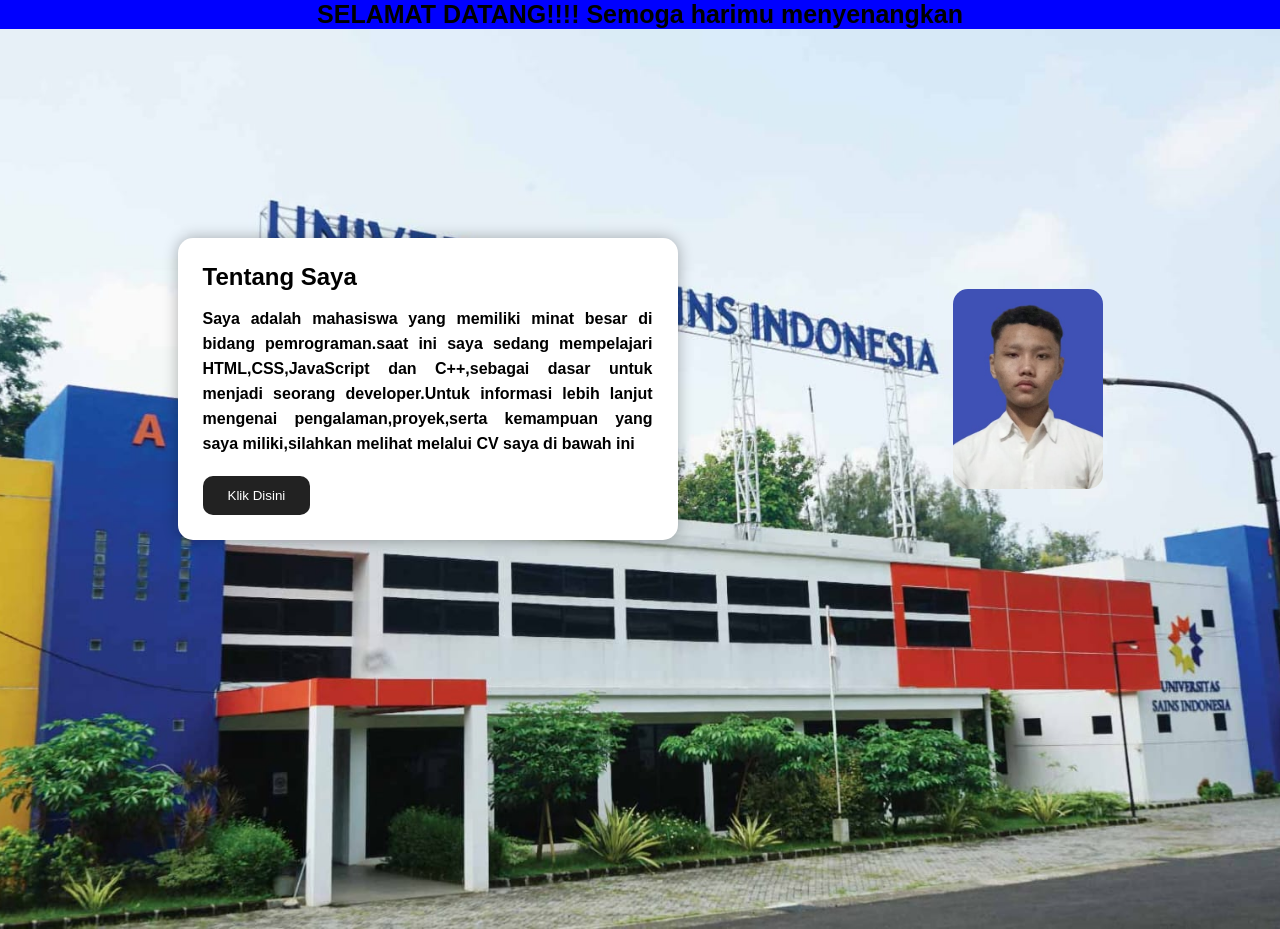
==== index.html @ bc6b0e64 "first" ====
<html>
<head>
    <meta charset="UTF-8">
    <meta name="viewport" content="width=device-width,initial-scale=1.0">
    <title> Zaldy Aditya Pashafa</title>
    <link rel="stylesheet" href="cover.css">
</head> 

<body>
<div class="overlay">
    <h1> <span style="color:black">SELAMAT DATANG!!!! Semoga harimu menyenangkan</span>
    </h1>
<section class="PORTO">
    <div class="isi">
    <div class="tentang">
        <h2> Tentang Saya</h2>
        <P><b>Saya adalah mahasiswa yang memiliki minat besar di bidang pemrograman.saat ini saya sedang mempelajari HTML,CSS,JavaScript dan C++,sebagai dasar untuk menjadi seorang developer.Untuk informasi lebih lanjut mengenai pengalaman,proyek,serta kemampuan yang saya miliki,silahkan melihat melalui CV saya di bawah ini</b> 
        </P>
        <a href="portofolio.html">
            <button onclick="porto()">Klik Disini</button>
        </a>
    </div>
    <div class="foto">
         <img src="za.jpeg" alt="img">
    </div>
</div>
</div>
</section>
<script src="portal.js"></script>
</body>
</body>   
</html>
---- cover.css ----
*{
    padding:0;
    margin: 0;
    box-sizing: border-box;
    font-family: sans-serif;
}

body{
    width: 100vw;
    height: 100vh;
}

.PORTO{
    background-image:url(usi.jpeg);
    background-size:cover;
    background-position:center;
    width:100vw;
    height:100vh;
    animation:bgZoom 1.5s ease;
}
@keyframes bgZoom{
    from{
        opacity:0;
        transform:scale(1.1);
    }
    to{
        opacity:1;
        transform:scale(1);
    }
}
.overlay {
    background-color: blue;
     
}
.overlay h1{
    text-align: center;
    font-size: 25px;
     animation:turun 5s ease;
}
@keyframes turun{
    from{
        opacity:0;
        transform:translateY(-100px);
    }
    to{
        opacity:1;
        transform:translateY(0);
    }

}
.isi {
    width:100%;
    height:80vh;
    display:flex;
    justify-content:space-around;
    align-items:center;
    padding: 0 80px;
    gap: 80px;
}
.tentang{
    width:500px;
    background:#ffffff;
    padding:25px;
    border-radius:15px;
    box-shadow:0 0 15px rgba(0,0,0,.3);
    animation:muncul 7s ease;
}

@keyframes muncul{
    from{
        opacity:0;
        transform:translateY(80px);
    }
    to{
        opacity:1;
        transform:translateY(0);
    }

}
.tentang p{
    margin-top:15px;
    line-height:25px;
    text-align:justify;
}

.foto{
    animation:dariKanan 7s ease;
}

@keyframes dariKanan{

    from{
        opacity:0;
        transform:translateX(150px);
    }
    to{
        opacity:1;
        transform:translateX(0);
    }

}

.foto img{
    width:150px;
    border-radius:15px;
}

button{
    margin-top:20px;
    padding:12px 25px;
    border:none;
    border-radius:10px;
    background:#222;
    color:white;
    cursor:pointer;
    transition:all .3s ease;
}

button:hover{
    transform:translateY(-5px) scale(1.08);
    background:orangered;
    box-shadow:0 10px 20px rgba(0,0,0,.4);
}
button:active{
    transform:translateY(0) scale(.95);
    box-shadow:0 3px 8px rgba(0,0,0,.3);
}
button:hover{
    background:#444;
}
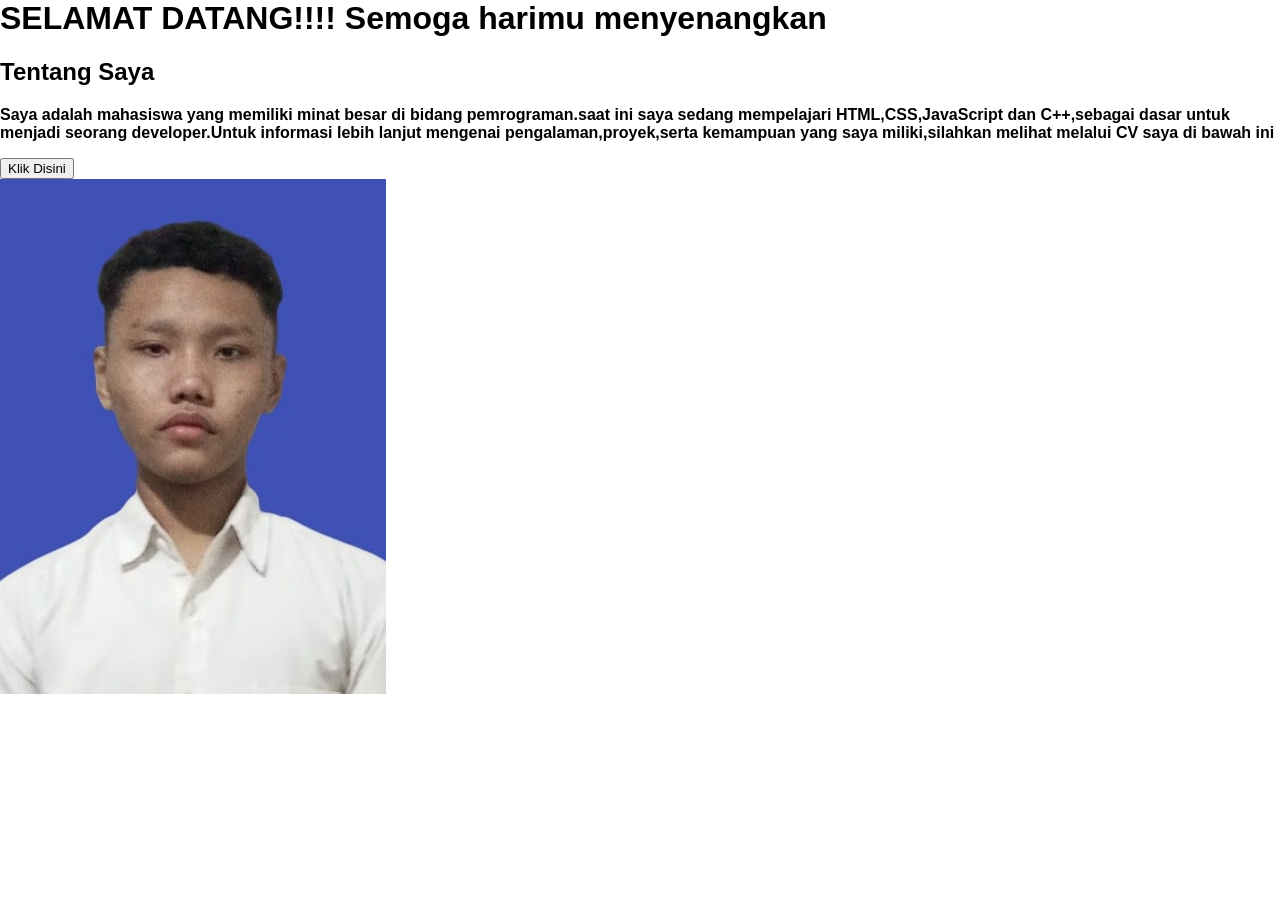
==== commit 2aa28c3b: "first" ====
--- a/index.html
+++ b/index.html
@@ -28,5 +28,4 @@
 </section>
 <script src="portal.js"></script>
 </body>
-</body>   
 </html>
--- a/cover.css
+++ b/cover.css
@@ -1,21 +1,20 @@
-*{
+html,body{
     padding:0;
     margin: 0;
+    width: 100vw;
+    height: 100vh;
     box-sizing: border-box;
     font-family: sans-serif;
+    overflow-x: hidden;
 }
 
-body{
-    width: 100vw;
-    height: 100vh;
-}
-
+@media (max-width:768px){
 .PORTO{
     background-image:url(usi.jpeg);
     background-size:cover;
     background-position:center;
     width:100vw;
-    height:100vh;
+    min-height:100vh;
     animation:bgZoom 1.5s ease;
 }
 @keyframes bgZoom{
@@ -55,10 +54,10 @@
     justify-content:space-around;
     align-items:center;
     padding: 0 80px;
-    gap: 80px;
+    gap: 20px;
 }
 .tentang{
-    width:500px;
+    width:250px;
     background:#ffffff;
     padding:25px;
     border-radius:15px;
@@ -101,7 +100,7 @@
 }
 
 .foto img{
-    width:150px;
+    width:50px;
     border-radius:15px;
 }
 
@@ -125,6 +124,4 @@
     transform:translateY(0) scale(.95);
     box-shadow:0 3px 8px rgba(0,0,0,.3);
 }
-button:hover{
-    background:#444;
 }
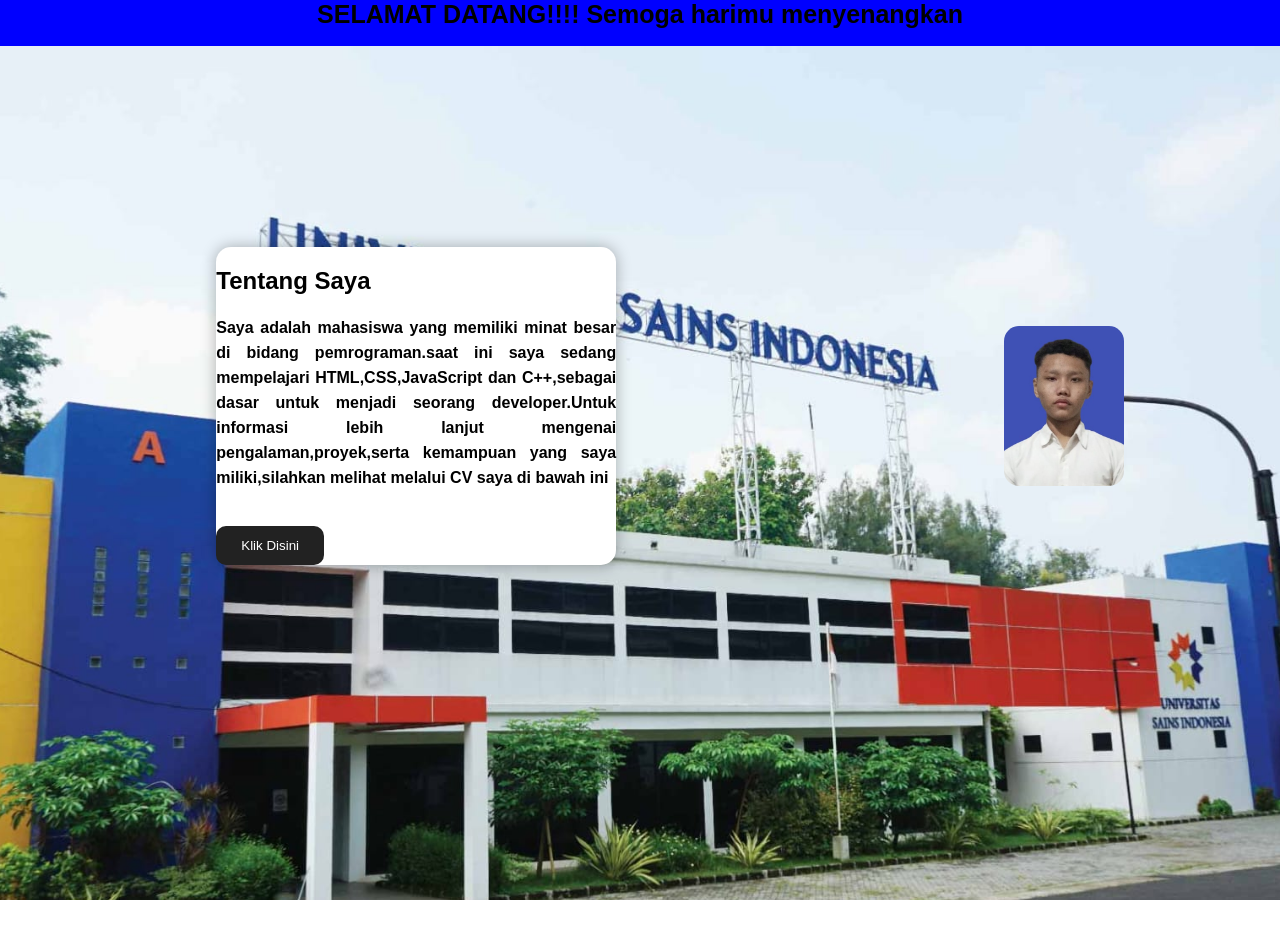
==== commit d3787d64: "first" ====
--- a/index.html
+++ b/index.html
@@ -27,5 +27,5 @@
 </div>
 </section>
 <script src="portal.js"></script>
-</body>
+</body> 
 </html>
--- a/cover.css
+++ b/cover.css
@@ -1,20 +1,19 @@
 html,body{
     padding:0;
     margin: 0;
-    width: 100vw;
-    height: 100vh;
+    width:100vw;
+    height:100vh;
     box-sizing: border-box;
     font-family: sans-serif;
     overflow-x: hidden;
 }
 
-@media (max-width:768px){
 .PORTO{
     background-image:url(usi.jpeg);
     background-size:cover;
     background-position:center;
     width:100vw;
-    min-height:100vh;
+    height:100vh;
     animation:bgZoom 1.5s ease;
 }
 @keyframes bgZoom{
@@ -49,17 +48,16 @@
 }
 .isi {
     width:100%;
-    height:80vh;
+    min-height:80vh;
     display:flex;
     justify-content:space-around;
     align-items:center;
-    padding: 0 80px;
-    gap: 20px;
+    padding: 0 30px;
+    gap: 15px;
 }
 .tentang{
-    width:250px;
+    width:400px;
     background:#ffffff;
-    padding:25px;
     border-radius:15px;
     box-shadow:0 0 15px rgba(0,0,0,.3);
     animation:muncul 7s ease;
@@ -100,7 +98,7 @@
 }
 
 .foto img{
-    width:50px;
+    width:120px;
     border-radius:15px;
 }
 
@@ -124,4 +122,3 @@
     transform:translateY(0) scale(.95);
     box-shadow:0 3px 8px rgba(0,0,0,.3);
 }
-}
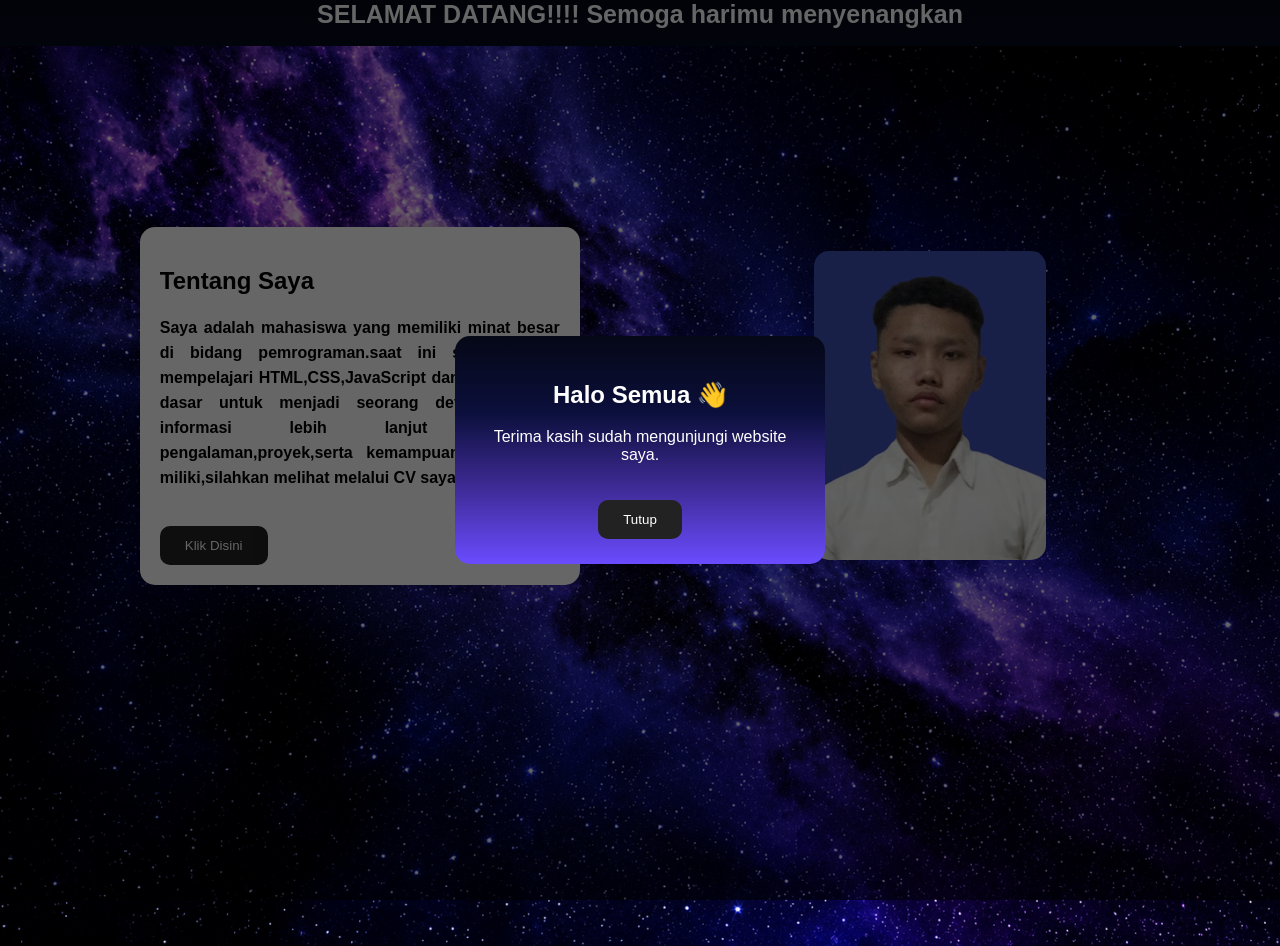
==== commit 4587a843: "first" ====
--- a/index.html
+++ b/index.html
@@ -8,7 +8,7 @@
 
 <body>
 <div class="overlay">
-    <h1> <span style="color:black">SELAMAT DATANG!!!! Semoga harimu menyenangkan</span>
+    <h1> <span style="color:white">SELAMAT DATANG!!!! Semoga harimu menyenangkan</span>
     </h1>
 <section class="PORTO">
     <div class="isi">
@@ -16,9 +16,7 @@
         <h2> Tentang Saya</h2>
         <P><b>Saya adalah mahasiswa yang memiliki minat besar di bidang pemrograman.saat ini saya sedang mempelajari HTML,CSS,JavaScript dan C++,sebagai dasar untuk menjadi seorang developer.Untuk informasi lebih lanjut mengenai pengalaman,proyek,serta kemampuan yang saya miliki,silahkan melihat melalui CV saya di bawah ini</b> 
         </P>
-        <a href="portofolio.html">
             <button onclick="porto()">Klik Disini</button>
-        </a>
     </div>
     <div class="foto">
          <img src="za.jpeg" alt="img">
@@ -27,5 +25,27 @@
 </div>
 </section>
 <script src="portal.js"></script>
+<div class="popup" id="popup">
+    <div class="popup-content">
+        <h2>Halo Semua 👋</h2>
+        <p>Terima kasih sudah mengunjungi website saya.</p>
+        <button onclick="tutupPopup()">Tutup</button>
+    </div>
+</div>
+<div class="pop" id="pop">
+    <div class="pop-content">
+        <h2>Terima Kasih 👋</h2>
+        <p>
+            Terima kasih telah mengunjungi website portofolio saya.
+        </p>
+        <p>
+            Silahkan lanjut ke halaman portofolio untuk melihat proyek dan informasi lebih lengkap.
+        </p>
+        <div class="btn-pop">
+            <button onclick="lanjut()">Ya</button>
+            <button onclick="batal()">Tidak</button>
+        </div>
+    </div>
+</div>
 </body> 
 </html>
--- a/cover.css
+++ b/cover.css
@@ -5,30 +5,23 @@
     height:100vh;
     box-sizing: border-box;
     font-family: sans-serif;
-    overflow-x: hidden;
 }
 
 .PORTO{
-    background-image:url(usi.jpeg);
+    background-image:url(galaxy.png);
     background-size:cover;
     background-position:center;
     width:100vw;
     height:100vh;
-    animation:bgZoom 1.5s ease;
-}
-@keyframes bgZoom{
-    from{
-        opacity:0;
-        transform:scale(1.1);
-    }
-    to{
-        opacity:1;
-        transform:scale(1);
-    }
 }
 .overlay {
-    background-color: blue;
-     
+    background: linear-gradient(
+    180deg,
+    #050816,
+    #0B0F3B,
+    #3F2B96,
+    #6A4CFF
+);
 }
 .overlay h1{
     text-align: center;
@@ -59,10 +52,19 @@
     width:400px;
     background:#ffffff;
     border-radius:15px;
+    padding:20px;
     box-shadow:0 0 15px rgba(0,0,0,.3);
     animation:muncul 7s ease;
-}
-
+    transition:0.3s ease;
+    cursor:pointer;
+}
+.tentang:hover{
+    transform:translateY(-8px);
+    box-shadow:0 15px 25px rgba(0,0,0,.35);
+}
+.tentang:active{
+    transform:scale(0.98);
+}
 @keyframes muncul{
     from{
         opacity:0;
@@ -96,12 +98,21 @@
     }
 
 }
-
 .foto img{
-    width:120px;
-    border-radius:15px;
-}
-
+    width:60%;
+    height:auto;
+    border-radius:15px;
+    display:block;
+    transition:0.3s ease;
+    cursor:pointer;
+}
+.foto img:hover{
+    transform:scale(1.05);
+    box-shadow:0 10px 20px rgba(0,0,0,0.3);
+}
+.foto img:active{
+    transform:scale(0.95);
+}
 button{
     margin-top:20px;
     padding:12px 25px;
@@ -122,3 +133,94 @@
     transform:translateY(0) scale(.95);
     box-shadow:0 3px 8px rgba(0,0,0,.3);
 }
+@media (max-width:768px){
+
+    .isi{
+        flex-direction:column-reverse;
+        justify-content:center;
+        padding:20px;
+    }
+
+    .tentang{
+        width:90%;
+    }
+
+    .foto{
+        width:220px;
+    }
+
+    .overlay h1{
+        font-size:18px;
+        padding:10px;
+    }
+
+    button{
+        width:100%;
+    }
+}
+.popup{
+    position:fixed;
+    top:0;
+    left:0;
+    width:100%;
+    height:100%;
+    background:rgba(0,0,0,.6);
+    display:none;
+    justify-content:center;
+    align-items:center;
+    z-index:999;
+}
+.popup-content{
+    width:320px;
+    background: linear-gradient(
+    180deg,
+    #050816,
+    #0B0F3B,
+    #3F2B96,
+    #6A4CFF
+    );
+    color: white;
+    padding:25px;
+    border-radius:15px;
+    text-align:center;
+    animation:muncul .4s ease;
+}
+@keyframes muncul{
+    from{
+        opacity:0;
+        transform:scale(.7);
+    }
+    to{
+        opacity:1;
+        transform:scale(1);
+    }
+}
+.pop{
+    position:fixed;
+    inset:0;
+    background:rgba(0,0,0,.6);
+    display:none;
+    justify-content:center;
+    align-items:center;
+    z-index:9999;
+}
+.pop-content{
+    width:350px;
+    background: linear-gradient(
+    180deg,
+    #050816,
+    #0B0F3B,
+    #3F2B96,
+    #6A4CFF
+    );
+    color: white;
+    border-radius:15px;
+    padding:25px;
+    text-align:center;
+}
+.btn-pop{
+    margin-top:20px;
+    display:flex;
+    justify-content:center;
+    gap:15px;
+}
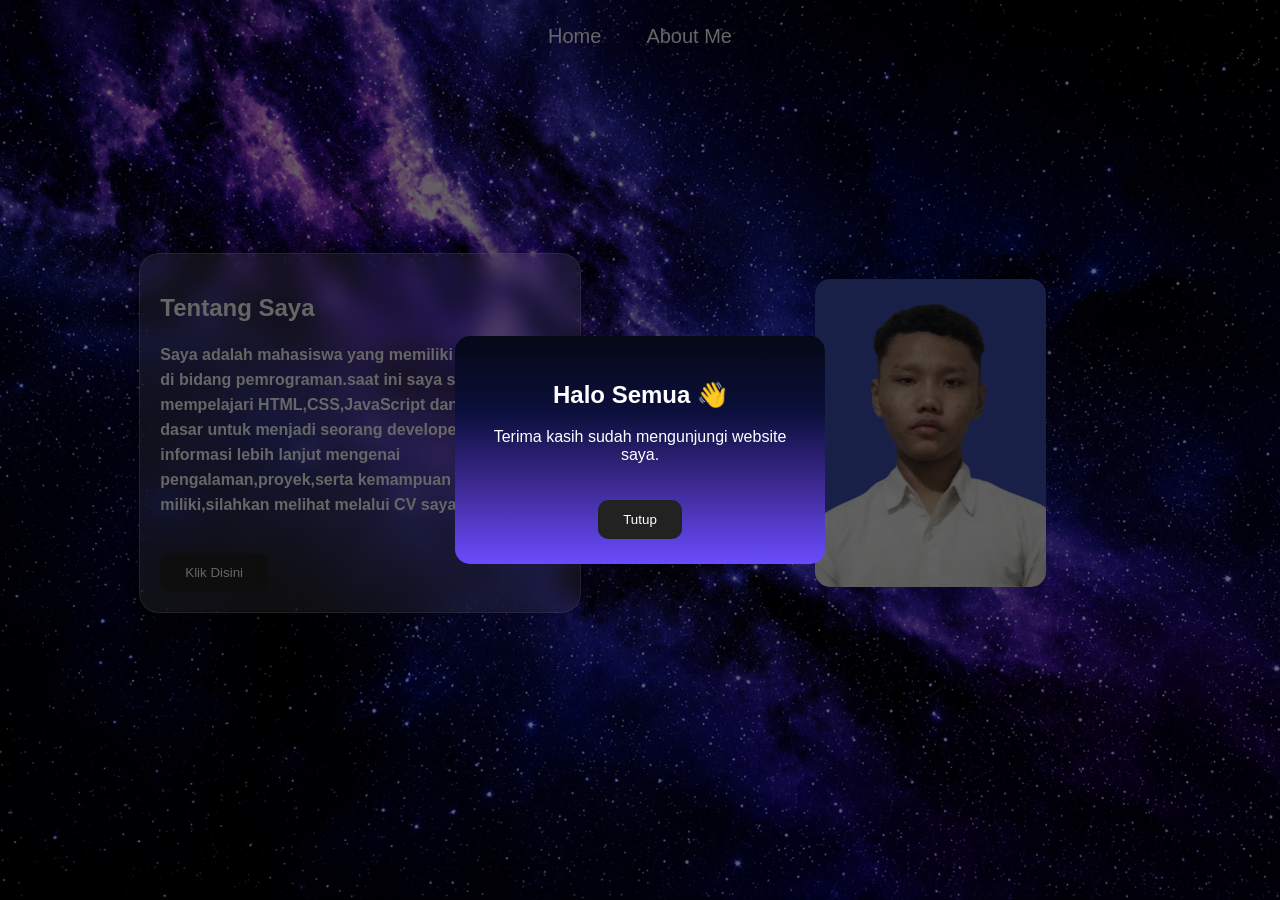
==== commit beea339a: "first" ====
--- a/index.html
+++ b/index.html
@@ -8,9 +8,14 @@
 
 <body>
 <div class="overlay">
-    <h1> <span style="color:white">SELAMAT DATANG!!!! Semoga harimu menyenangkan</span>
-    </h1>
-<section class="PORTO">
+    <div class="home" id="home">
+        <p onclick="Home()">Home</p>
+    </div>
+    <div class="about" id="about">
+            <p onclick="Aboutme()">About Me</p>
+    </div>
+</div>
+<section>
     <div class="isi">
     <div class="tentang">
         <h2> Tentang Saya</h2>
@@ -22,14 +27,12 @@
          <img src="za.jpeg" alt="img">
     </div>
 </div>
-</div>
 </section>
-<script src="portal.js"></script>
 <div class="popup" id="popup">
     <div class="popup-content">
         <h2>Halo Semua 👋</h2>
         <p>Terima kasih sudah mengunjungi website saya.</p>
-        <button onclick="tutupPopup()">Tutup</button>
+        <button onclick="tutupHalaman()">Tutup</button>
     </div>
 </div>
 <div class="pop" id="pop">
@@ -47,5 +50,6 @@
         </div>
     </div>
 </div>
+<script src="portal.js"></script>
 </body> 
 </html>
--- a/cover.css
+++ b/cover.css
@@ -3,31 +3,41 @@
     margin: 0;
     width:100vw;
     height:100vh;
-    box-sizing: border-box;
-    font-family: sans-serif;
-}
-
-.PORTO{
     background-image:url(galaxy.png);
     background-size:cover;
     background-position:center;
-    width:100vw;
-    height:100vh;
-}
+    background-repeat:no-repeat;
+    background-attachment: fixed;
+    overflow-x: hidden;
+    box-sizing: border-box;
+    font-family: sans-serif;
+}
+
 .overlay {
-    background: linear-gradient(
-    180deg,
-    #050816,
-    #0B0F3B,
-    #3F2B96,
-    #6A4CFF
-);
-}
-.overlay h1{
-    text-align: center;
-    font-size: 25px;
-     animation:turun 5s ease;
-}
+    width: 100%;
+    display:flex;
+    align-items:center;
+    justify-content:center;
+    gap:35px;
+}
+.home,
+.about {
+    color: white;
+    padding: 5px;
+    font-size: 20px;
+    animation:turun 5s ease;
+    transition:0.3s ease;
+    cursor:pointer;
+}
+.home:hover,
+.about:hover{
+    transform:translateY(-8px);
+}
+.home:active,
+.about:active{
+    transform:scale(0.98);
+}
+
 @keyframes turun{
     from{
         opacity:0;
@@ -50,8 +60,12 @@
 }
 .tentang{
     width:400px;
-    background:#ffffff;
-    border-radius:15px;
+    background: rgba(255, 255, 255, 0.15);
+    backdrop-filter: blur(10px);
+    -webkit-backdrop-filter: blur(10px);
+    border: 1px solid rgba(255,255,255,0.2);
+    border-radius: 20px;
+    color: white;
     padding:20px;
     box-shadow:0 0 15px rgba(0,0,0,.3);
     animation:muncul 7s ease;
@@ -79,7 +93,7 @@
 .tentang p{
     margin-top:15px;
     line-height:25px;
-    text-align:justify;
+    text-align:left;
 }
 
 .foto{
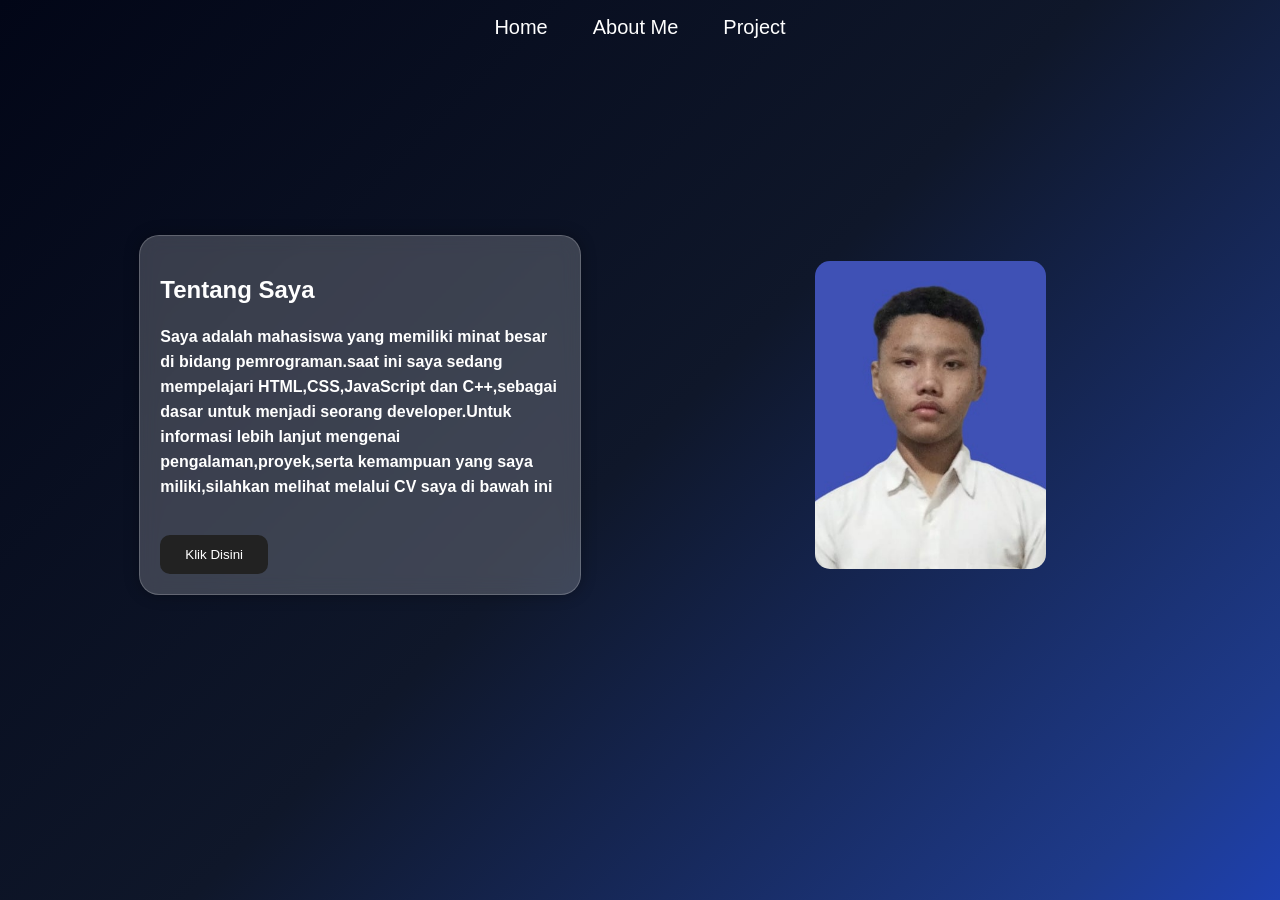
==== commit 6d4b590f: "first" ====
--- a/index.html
+++ b/index.html
@@ -8,12 +8,9 @@
 
 <body>
 <div class="overlay">
-    <div class="home" id="home">
-        <p onclick="Home()">Home</p>
-    </div>
-    <div class="about" id="about">
-            <p onclick="Aboutme()">About Me</p>
-    </div>
+    <p><a href=index.html> Home</a></p>
+    <p><a href=about.html> About Me</a></p>
+    <p><a href=portofolio.html> Project</a></p>
 </div>
 <section>
     <div class="isi">
@@ -28,13 +25,6 @@
     </div>
 </div>
 </section>
-<div class="popup" id="popup">
-    <div class="popup-content">
-        <h2>Halo Semua 👋</h2>
-        <p>Terima kasih sudah mengunjungi website saya.</p>
-        <button onclick="tutupHalaman()">Tutup</button>
-    </div>
-</div>
 <div class="pop" id="pop">
     <div class="pop-content">
         <h2>Terima Kasih 👋</h2>
--- a/cover.css
+++ b/cover.css
@@ -3,7 +3,13 @@
     margin: 0;
     width:100vw;
     height:100vh;
-    background-image:url(galaxy.png);
+    background: linear-gradient(
+        135deg,
+        #020617 0%,
+        #0F172A 50%,
+        #1E3A8A 90%,
+        #1E40AF 100%
+    );
     background-size:cover;
     background-position:center;
     background-repeat:no-repeat;
@@ -20,35 +26,22 @@
     justify-content:center;
     gap:35px;
 }
-.home,
-.about {
+.overlay p a{
+    text-decoration:none;
     color: white;
     padding: 5px;
     font-size: 20px;
-    animation:turun 5s ease;
+    animation:muncul 5s ease;
     transition:0.3s ease;
     cursor:pointer;
 }
-.home:hover,
-.about:hover{
+p:hover{
     transform:translateY(-8px);
 }
-.home:active,
-.about:active{
+p:active{
     transform:scale(0.98);
 }
 
-@keyframes turun{
-    from{
-        opacity:0;
-        transform:translateY(-100px);
-    }
-    to{
-        opacity:1;
-        transform:translateY(0);
-    }
-
-}
 .isi {
     width:100%;
     min-height:80vh;
@@ -60,7 +53,7 @@
 }
 .tentang{
     width:400px;
-    background: rgba(255, 255, 255, 0.15);
+    background: rgba(255, 255, 255, 0.2);
     backdrop-filter: blur(10px);
     -webkit-backdrop-filter: blur(10px);
     border: 1px solid rgba(255,255,255,0.2);
@@ -68,7 +61,7 @@
     color: white;
     padding:20px;
     box-shadow:0 0 15px rgba(0,0,0,.3);
-    animation:muncul 7s ease;
+    animation:muncul 4s ease;
     transition:0.3s ease;
     cursor:pointer;
 }
@@ -82,7 +75,7 @@
 @keyframes muncul{
     from{
         opacity:0;
-        transform:translateY(80px);
+        transform:translateY(60px);
     }
     to{
         opacity:1;
@@ -148,65 +141,39 @@
     box-shadow:0 3px 8px rgba(0,0,0,.3);
 }
 @media (max-width:768px){
-
+    .overlay{
+        gap:15px;
+        flex-wrap:wrap;
+        padding:15px 0;
+    }
+    .overlay p a{
+        font-size:16px;
+    }
     .isi{
         flex-direction:column-reverse;
         justify-content:center;
-        padding:20px;
-    }
-
+        align-items:center;
+        width:calc(100% - 40px);
+        margin:15px auto;
+        padding:30px 20px;
+        gap:30px;
+    }
     .tentang{
-        width:90%;
-    }
-
+        width:100%;
+        max-width:340px;
+        margin:0;
+        box-sizing:border-box;
+    }
     .foto{
+        width:100%;
+        display:flex;
+        justify-content:center;
+    }
+    .foto img{
         width:220px;
     }
-
-    .overlay h1{
-        font-size:18px;
-        padding:10px;
-    }
-
     button{
         width:100%;
-    }
-}
-.popup{
-    position:fixed;
-    top:0;
-    left:0;
-    width:100%;
-    height:100%;
-    background:rgba(0,0,0,.6);
-    display:none;
-    justify-content:center;
-    align-items:center;
-    z-index:999;
-}
-.popup-content{
-    width:320px;
-    background: linear-gradient(
-    180deg,
-    #050816,
-    #0B0F3B,
-    #3F2B96,
-    #6A4CFF
-    );
-    color: white;
-    padding:25px;
-    border-radius:15px;
-    text-align:center;
-    animation:muncul .4s ease;
-}
-@keyframes muncul{
-    from{
-        opacity:0;
-        transform:scale(.7);
-    }
-    to{
-        opacity:1;
-        transform:scale(1);
     }
 }
 .pop{
